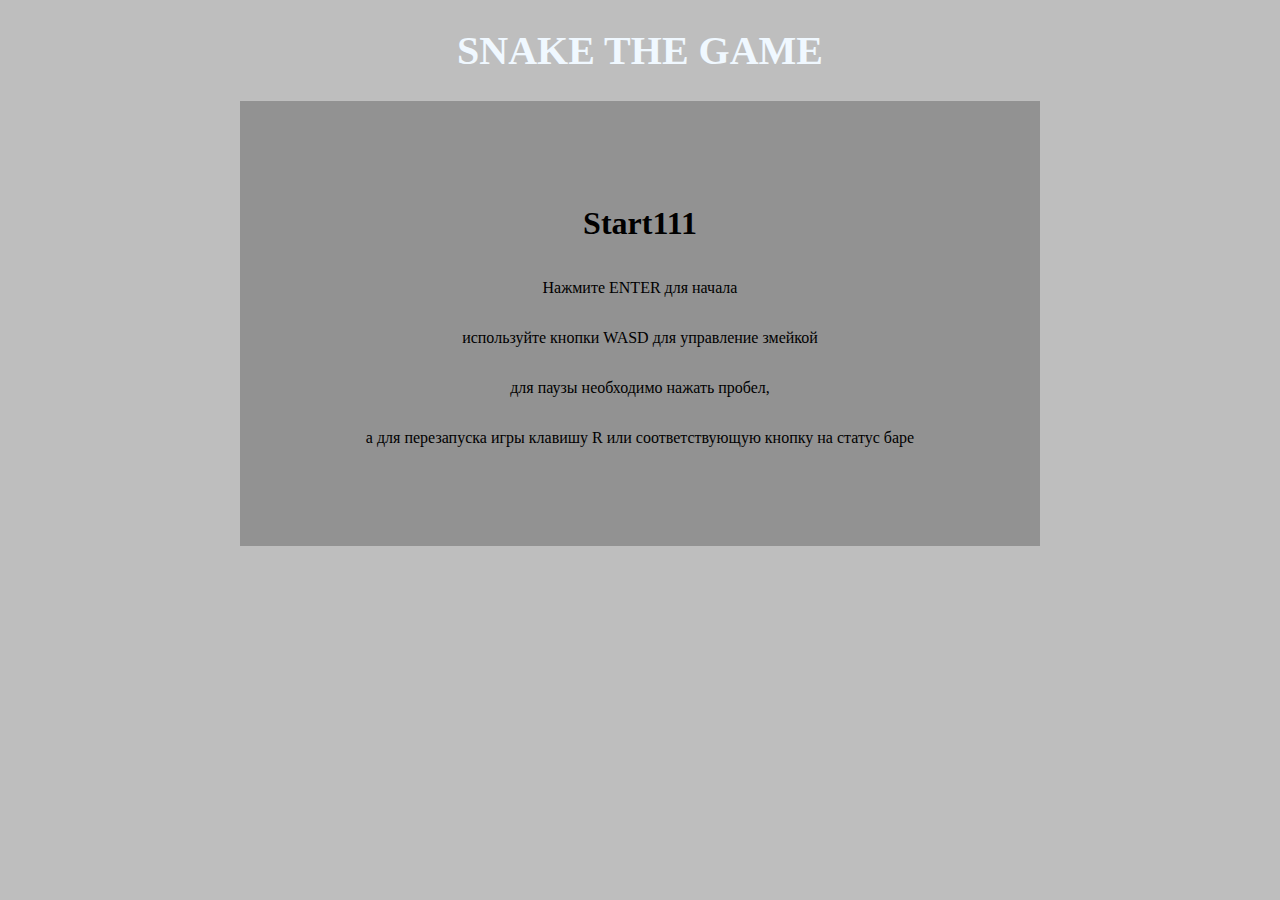
==== index.html @ 0223e716 "upload to git" ====
<!DOCTYPE html>
<html lang="en">
  <head>
    <meta charset="UTF-8" />
    <meta name="viewport" content="width=device-width, initial-scale=1.0" />
    <title>Game</title>
    <link rel="stylesheet" href="snake.css" />
    <link rel="stylesheet" href="level-gen.css" />
  </head>

  <body>
    <h1 class="game-title">Snake The Game</h1>

    <div class="game-screen">
      <canvas id="cnv"></canvas>

      <div class="start-game-screen">
        <h1>Start111</h1>
        <p>Нажмите ENTER для начала</p>
        <p>используйте кнопки WASD для управление змейкой</p>
        <p>для паузы необходимо нажать пробел,</p>
        <p>а для перезапуска игры клавишу R или соответствующую кнопку на статус баре</p>
      </div>

      <div class="game-over-screen">
        <h1>Game Over</h1>
        <h2 class="score-in-game-over-screen">Score: 0</h2>
      </div>
    </div>

    <div class="status-bar">
      <span class="left">
        Score:
        <span id="score">0</span>
      </span>
      <span class="right">
        <button id="level-gen" class="status-bar-button">Level Generator</button>
        <button id="reset-game" class="status-bar-button">Reset Game</button>
      </span>
    </div>

    <!-- Level Generator -->

    <div class="generator">
      <span class="generator-close">&times;</span>
      <h1 class="level-gen-title">Snake Level Generator</h1>
      <div id="area" class="area"></div>
      <div style="margin: 0 auto; text-align: center; padding: 10px">
        <button id="gen">Generate</button>
        <button id="reset">Resset</button>
        <label for="teleport"><input type="checkbox" id="teleport" /> Teleport</label>
      </div>
      <hr />
      <div id="out"></div>
    </div>

    <script src="snake-script.js"></script>
    <script src="level-gen.js"></script>
  </body>
</html>
---- snake.css ----
body {
	background-color: rgb(190, 190, 190);
}

.game-title {
	text-align: center;
	color: aliceblue;
	font-size: 40px;
	text-transform: uppercase;
}

.game-screen {
	position: relative;
	margin: 0 auto;
	width: 800px;
	height: 400px;
}

#cnv {
	background-color: rgb(75, 75, 75);
	display: block;
}

.start-game-screen {
	width: 800px;
	height: 445px;
	background-color: rgb(146, 146, 146);
	position: absolute;
	left: 0;
	top: 0;
	z-index: 30;
	display: flex;
	justify-content: center;
	align-items: center;
	flex-direction: column;
}

.game-over-screen {
	width: 800px;
	height: 400px;
	background-color: rgba(255, 0, 0, .7);
	position: absolute;
	left: 0;
	top: 0;
	z-index: 5;
	display: none;
	justify-content: center;
	align-items: center;
	flex-direction: column;
}

.game-over-screen h1 {
	font-size: 50px;
}

.status-bar {
	width: 800px;
	min-height: 45px;
	margin: 0 auto;
	border: 3px solid black;
	padding: 10px;
	box-sizing: border-box;
	position: relative;
}

.status-bar .left {
	position: absolute;
	left: 10px;
}

.status-bar .right {
	position: absolute;
	right: 10px;
}

.generator {
	width: 100vw;
	min-height: 100vh;
	background-color: rgb(173, 173, 173);
	display: none;
	position: absolute;
	top: 0;
	left: 0;
	z-index: 10;
}

.generator-close {
	position: absolute;
	top: 20px;
	right: 20px;
	font-size: 70px;
	color: #fff;
	cursor: pointer;
}
---- level-gen.css ----
h1.level-gen-title {
	text-align: center;
}

.area {
	text-align: center;
	display: grid;
	grid-template-columns: repeat(40, 20px);
	grid-column-gap: 2px;
	justify-content: center;
}

.box {
	width: 20px;
	height: 20px;
	margin: 1px;
	border: 1px solid black;
	border-radius: 3px;
	box-sizing: border-box;
}

.box:hover {
	border: 3px solid black;
}

.black {
	background-color: #000;
}

.teleport {
	background-color: blue;
}

.snake-gen-point{
	background-color: red;
}
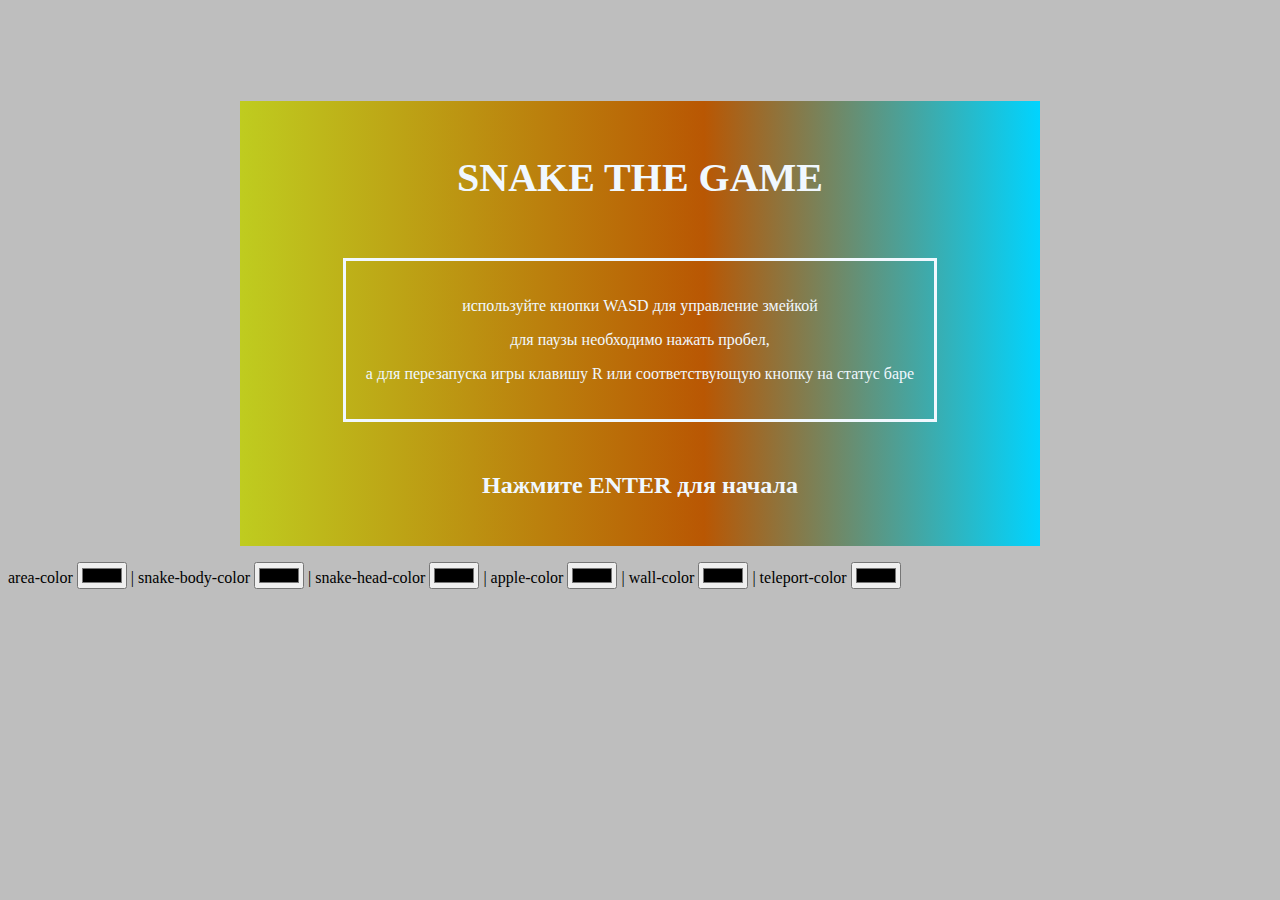
==== commit 4c8f0170: "add big world mod" ====
--- a/index.html
+++ b/index.html
@@ -1,60 +1,80 @@
 <!DOCTYPE html>
 <html lang="en">
-  <head>
-    <meta charset="UTF-8" />
-    <meta name="viewport" content="width=device-width, initial-scale=1.0" />
-    <title>Game</title>
-    <link rel="stylesheet" href="snake.css" />
-    <link rel="stylesheet" href="level-gen.css" />
-  </head>
 
-  <body>
-    <h1 class="game-title">Snake The Game</h1>
+<head>
+  <meta charset="UTF-8" />
+  <meta name="viewport" content="width=device-width, initial-scale=1.0" />
+  <title>Game</title>
+  <link rel="stylesheet" href="snake.css" />
+  <link rel="stylesheet" href="level-gen.css" />
+</head>
 
-    <div class="game-screen">
-      <canvas id="cnv"></canvas>
+<body>
+  <h1 class="game-title" style="opacity:0;">Snake The Game</h1>
 
-      <div class="start-game-screen">
-        <h1>Start111</h1>
-        <p>Нажмите ENTER для начала</p>
+  <div class="game-screen">
+    <canvas id="cnv"></canvas>
+
+    <div class="start-game-screen">
+
+      <h1 class="game-title">Snake The Game</h1>
+
+      <span class="start-screen-readme">
         <p>используйте кнопки WASD для управление змейкой</p>
         <p>для паузы необходимо нажать пробел,</p>
         <p>а для перезапуска игры клавишу R или соответствующую кнопку на статус баре</p>
-      </div>
+      </span>
 
-      <div class="game-over-screen">
-        <h1>Game Over</h1>
-        <h2 class="score-in-game-over-screen">Score: 0</h2>
-      </div>
+      <h2>Нажмите ENTER для начала</h2>
     </div>
 
-    <div class="status-bar">
-      <span class="left">
-        Score:
-        <span id="score">0</span>
-      </span>
-      <span class="right">
-        <button id="level-gen" class="status-bar-button">Level Generator</button>
-        <button id="reset-game" class="status-bar-button">Reset Game</button>
-      </span>
+    <div class="game-over-screen">
+      <h1>Game Over</h1>
+      <h2 class="score-in-game-over-screen">Score: 0</h2>
     </div>
+  </div>
 
-    <!-- Level Generator -->
+  <div class="status-bar">
+    <span class="left">
+      Score:
+      <span id="score">0</span>
+    </span>
+    <span class="right">
+      <button id="level-gen" class="status-bar-button">Level Generator</button>
+      <button id="reset-game" class="status-bar-button">Reset Game</button>
+    </span>
+  </div>
 
-    <div class="generator">
-      <span class="generator-close">&times;</span>
-      <h1 class="level-gen-title">Snake Level Generator</h1>
-      <div id="area" class="area"></div>
-      <div style="margin: 0 auto; text-align: center; padding: 10px">
-        <button id="gen">Generate</button>
-        <button id="reset">Resset</button>
-        <label for="teleport"><input type="checkbox" id="teleport" /> Teleport</label>
-      </div>
-      <hr />
-      <div id="out"></div>
+  <!-- Level Generator -->
+
+  <div class="generator">
+    <span class="generator-close">&times;</span>
+    <h1 class="level-gen-title">Snake Level Generator</h1>
+    <div id="area" class="area"></div>
+    <div style="margin: 0 auto; text-align: center; padding: 10px">
+      <button id="gen">Generate</button>
+      <button id="reset">Resset</button>
+      <label for="teleport"><input type="checkbox" id="teleport" /> Teleport</label>
+      <label for="big-world"><input type="checkbox" id="big-world" /> Big World</label>
     </div>
+    <hr />
+    <div id="out"></div>
+  </div>
 
-    <script src="snake-script.js"></script>
-    <script src="level-gen.js"></script>
-  </body>
-</html>
+  <p>
+    area-color <input type="color" name="" id="area-color"> |
+    snake-body-color <input type="color" name="" id="snake-body-color"> |
+    snake-head-color <input type="color" name="" id="snake-head-color"> |
+    apple-color <input type="color" name="" id="apple-color"> |
+    wall-color <input type="color" name="" id="wall-color"> |
+    teleport-color <input type="color" name="" id="teleport-color">
+  </p>
+
+
+
+  <script src="constants.js"></script>
+  <script src="snake-script.js"></script>
+  <script src="level-gen.js"></script>
+</body>
+
+</html>--- a/snake.css
+++ b/snake.css
@@ -1,3 +1,8 @@
+*root{
+	--color-snake-body: '#FF7373';
+	--color-snake-head: '#FF4040';
+}
+
 body {
 	background-color: rgb(190, 190, 190);
 }
@@ -17,14 +22,16 @@
 }
 
 #cnv {
-	background-color: rgb(75, 75, 75);
+	background-color: #372e51;
 	display: block;
 }
 
 .start-game-screen {
 	width: 800px;
 	height: 445px;
-	background-color: rgb(146, 146, 146);
+	/* background-color: rgb(146, 146, 146); */
+	background: rgb(191,204,31);
+	background: linear-gradient(90deg, rgba(191,204,31,1) 0%, rgba(185,87,3,1) 58%, rgba(0,212,255,1) 100%);
 	position: absolute;
 	left: 0;
 	top: 0;
@@ -33,6 +40,14 @@
 	justify-content: center;
 	align-items: center;
 	flex-direction: column;
+	color: aliceblue;
+}
+
+.start-screen-readme{
+	text-align: center;
+	margin: 30px 0;
+	border: 3px solid aliceblue;
+	padding: 20px;
 }
 
 .game-over-screen {
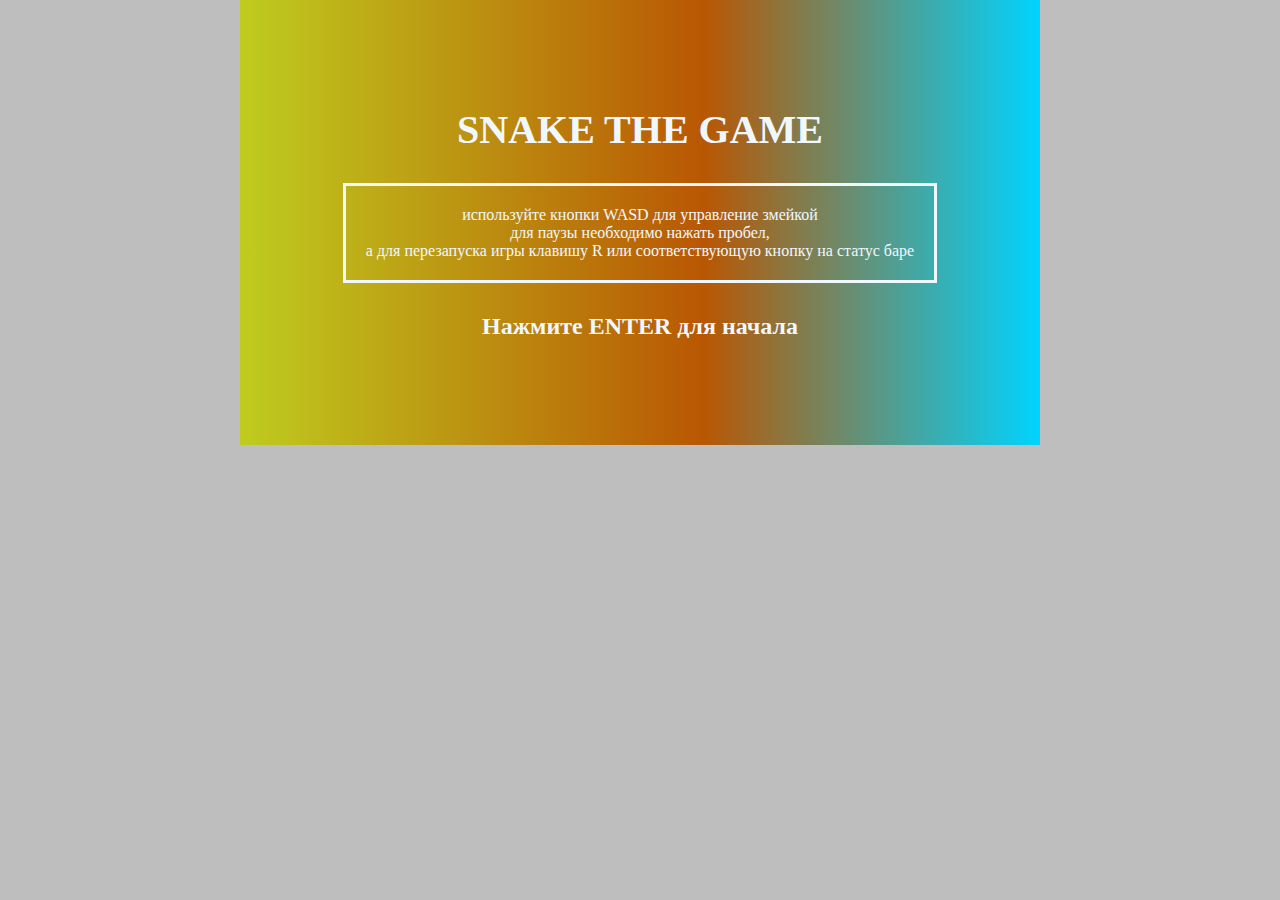
==== commit 2d581752: "add costamize color mode" ====
--- a/index.html
+++ b/index.html
@@ -10,7 +10,7 @@
 </head>
 
 <body>
-  <h1 class="game-title" style="opacity:0;">Snake The Game</h1>
+  <!-- <h1 class="game-title" style="opacity:0;">Snake The Game</h1> -->
 
   <div class="game-screen">
     <canvas id="cnv"></canvas>
@@ -40,6 +40,7 @@
       <span id="score">0</span>
     </span>
     <span class="right">
+      <button id="color-panel-btn" class="status-bar-button">Colors Setting</button>
       <button id="level-gen" class="status-bar-button">Level Generator</button>
       <button id="reset-game" class="status-bar-button">Reset Game</button>
     </span>
@@ -53,24 +54,32 @@
     <div id="area" class="area"></div>
     <div style="margin: 0 auto; text-align: center; padding: 10px">
       <button id="gen">Generate</button>
+      <button id="save-level-btn">Save Level</button>
+      <button id="load-level-btn">Load Level</button>
       <button id="reset">Resset</button>
       <label for="teleport"><input type="checkbox" id="teleport" /> Teleport</label>
       <label for="big-world"><input type="checkbox" id="big-world" /> Big World</label>
     </div>
-    <hr />
-    <div id="out"></div>
+    <hr>
+    <div id="save-levels" class="save-levels"></div>
   </div>
 
-  <p>
-    area-color <input type="color" name="" id="area-color"> |
-    snake-body-color <input type="color" name="" id="snake-body-color"> |
-    snake-head-color <input type="color" name="" id="snake-head-color"> |
-    apple-color <input type="color" name="" id="apple-color"> |
-    wall-color <input type="color" name="" id="wall-color"> |
-    teleport-color <input type="color" name="" id="teleport-color">
-  </p>
+  <div class="colors-wrapper">
+    <div id="colors" class="colors-control">
+      <label>Арена <input type="color" name="" id="area-color"></label>
+      <label>Змейка <input type="color" name="" id="snake-body-color"></label>
+      <label>Голова <input type="color" name="" id="snake-head-color"></label>
+      <label>Яблоко <input type="color" name="" id="apple-color"></label>
+      <label>Стена <input type="color" name="" id="wall-color"></label>
+      <label>Телепорт <input type="color" name="" id="teleport-color"></label>
+    </div>
+  </div>
 
-
+  <div class="save-level-screen">
+    <h1>Придумайте название для уровня</h1>
+    <input type="text" name="" id="save-level-name-input" class="save-level-name-input">
+    <button id="save-level-name-btn">Сохранить</button>
+  </div>
 
   <script src="constants.js"></script>
   <script src="snake-script.js"></script>
--- a/snake.css
+++ b/snake.css
@@ -3,8 +3,17 @@
 	--color-snake-head: '#FF4040';
 }
 
+* {
+	margin: 0;
+	padding: 0;
+	box-sizing: border-box;
+}
+
 body {
 	background-color: rgb(190, 190, 190);
+	min-height: 100vh;
+	margin-top: -30px;
+	z-index: -100;
 }
 
 .game-title {
@@ -16,9 +25,10 @@
 
 .game-screen {
 	position: relative;
-	margin: 0 auto;
+	margin: 30px auto;
 	width: 800px;
 	height: 400px;
+	z-index: 4;
 }
 
 #cnv {
@@ -69,13 +79,15 @@
 }
 
 .status-bar {
+	background-color: rgb(189, 189, 189);
 	width: 800px;
 	min-height: 45px;
-	margin: 0 auto;
+	margin: -30px auto 0;
 	border: 3px solid black;
 	padding: 10px;
 	box-sizing: border-box;
 	position: relative;
+	z-index: 3;
 }
 
 .status-bar .left {
@@ -86,6 +98,36 @@
 .status-bar .right {
 	position: absolute;
 	right: 10px;
+}
+
+.colors-wrapper {
+	width: 800px;
+	margin: 0 auto;
+	position: relative;
+	z-index: 0;
+}
+
+.colors-control {
+	width: 800px;
+	min-height: 45px;
+	background-color: rgb(189, 189, 189);
+	border: 3px solid black;
+	padding: 10px;
+	box-sizing: border-box;
+	position: absolute;
+	left: 0;
+	top: -115px;
+	transition: top .5s ease;
+}
+
+.colors-control-open{
+	left: 0;
+	top: -3px;
+}
+
+.colors-control label{
+	border: 2px solid rgb(97, 97, 97);
+	padding: 5px;
 }
 
 .generator {
@@ -106,4 +148,36 @@
 	font-size: 70px;
 	color: #fff;
 	cursor: pointer;
+}
+
+input[type="color"] {
+  border: none;
+  -webkit-appearance: none;
+  background: #fff;
+  width: 10px;
+  height: 10px;
+  border-radius: 50%;
+}
+
+/* -webkit */
+input[type="color"]::-webkit-color-swatch-wrapper {
+  padding: 0;    
+}
+
+input[type="color"]::-webkit-color-swatch {
+  border: none;  
+  border-radius: 50%;
+}
+
+
+/* firefox */
+input[type=color]::-moz-focus-inner {
+  border: none;
+  padding: 0;
+  border-radius: 50%;
+}
+
+input[type=color]::-moz-color-swatch {
+  border: none;
+  border-radius: 50%;
 }--- a/level-gen.css
+++ b/level-gen.css
@@ -33,4 +33,17 @@
 
 .snake-gen-point{
 	background-color: red;
+}
+
+.save-level-screen{
+	position: absolute;
+	top: 0;left: 0;
+	width: 100%;
+	height: 100%;
+	z-index: 50;
+	background-color: #aaa;
+	display: none;
+	flex-direction: column;
+	justify-content: center;
+	align-items: center;
 }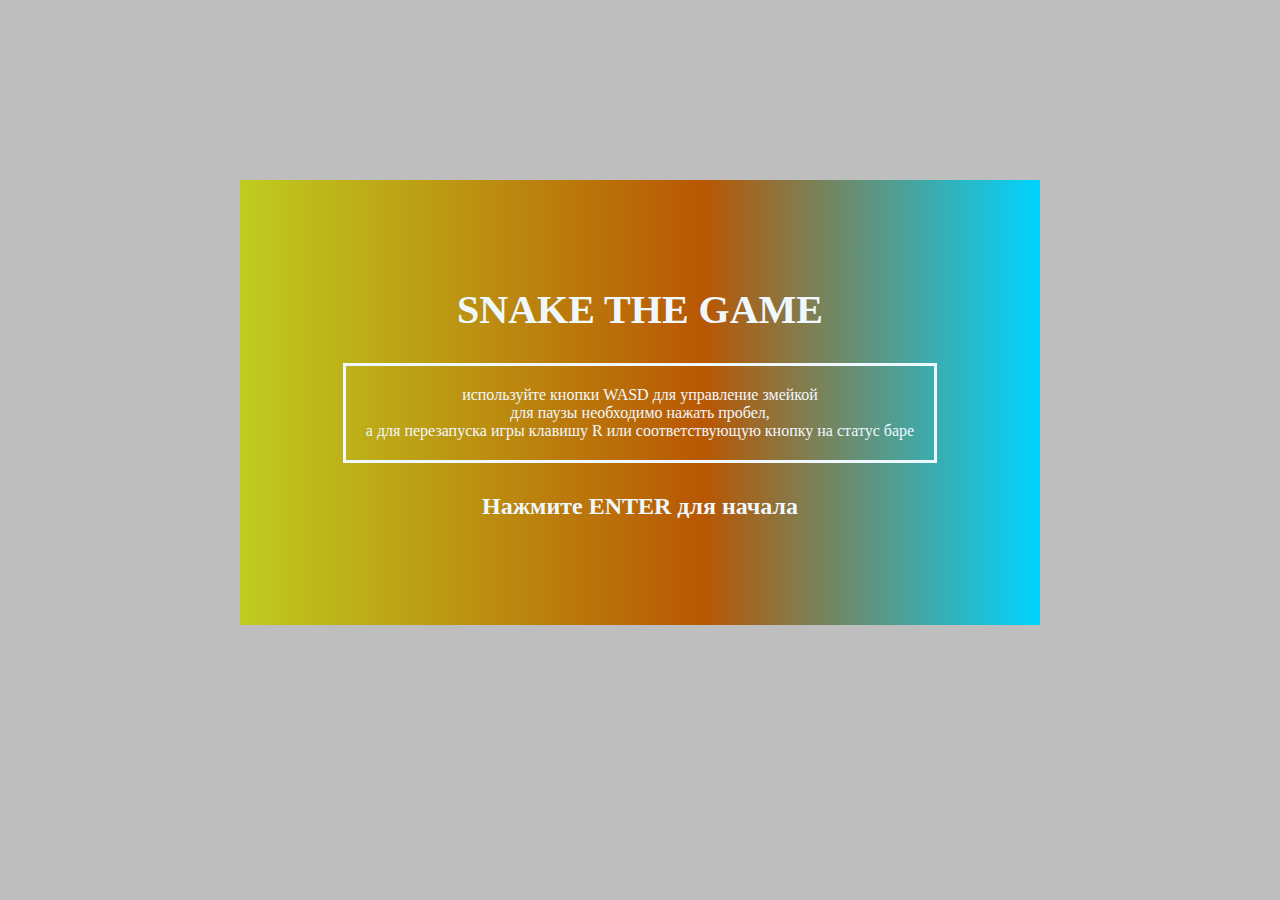
==== commit 63037704: "upgride css files" ====
--- a/index.html
+++ b/index.html
@@ -1,89 +1,90 @@
 <!DOCTYPE html>
 <html lang="en">
+  <head>
+    <meta charset="UTF-8" />
+    <meta name="viewport" content="width=device-width, initial-scale=1.0" />
+    <title>Game</title>
+    <link rel="stylesheet" href="snake.css" />
+    <link rel="stylesheet" href="level-gen.css" />
+  </head>
 
-<head>
-  <meta charset="UTF-8" />
-  <meta name="viewport" content="width=device-width, initial-scale=1.0" />
-  <title>Game</title>
-  <link rel="stylesheet" href="snake.css" />
-  <link rel="stylesheet" href="level-gen.css" />
-</head>
+  <body>
+    <!-- <h1 class="game-title" style="opacity:0;">Snake The Game</h1> -->
+    <div id="game-wrapper" class="game-wrapper">
+      <div class="game-screen">
+        <canvas id="cnv"></canvas>
 
-<body>
-  <!-- <h1 class="game-title" style="opacity:0;">Snake The Game</h1> -->
+        <div class="start-game-screen">
+          <h1 class="game-title">Snake The Game</h1>
 
-  <div class="game-screen">
-    <canvas id="cnv"></canvas>
+          <span class="start-screen-readme">
+            <p>используйте кнопки WASD для управление змейкой</p>
+            <p>для паузы необходимо нажать пробел,</p>
+            <p>а для перезапуска игры клавишу R или соответствующую кнопку на статус баре</p>
+          </span>
 
-    <div class="start-game-screen">
+          <h2>Нажмите ENTER для начала</h2>
+        </div>
 
-      <h1 class="game-title">Snake The Game</h1>
+        <div class="game-over-screen">
+          <h1>Game Over</h1>
+          <h2 class="score-in-game-over-screen">Score: 0</h2>
+        </div>
+      </div>
 
-      <span class="start-screen-readme">
-        <p>используйте кнопки WASD для управление змейкой</p>
-        <p>для паузы необходимо нажать пробел,</p>
-        <p>а для перезапуска игры клавишу R или соответствующую кнопку на статус баре</p>
-      </span>
+      <div class="status-bar">
+        <span class="left">
+          Score:
+          <span id="score">0</span>
+        </span>
+        <span class="right">
+          <button id="color-panel-btn" class="status-bar-button">Colors Setting</button>
+          <button id="level-gen" class="status-bar-button">Level Generator</button>
+          <button id="reset-game" class="status-bar-button">Reset Game</button>
+        </span>
+      </div>
 
-      <h2>Нажмите ENTER для начала</h2>
+      <!-- Level Generator -->
+
+      <div class="generator">
+        <span class="generator-close">&times;</span>
+        <h1 class="level-gen-title">Snake Level Generator</h1>
+        <div id="area" class="area"></div>
+        <div style="margin: 0 auto; text-align: center; padding: 10px">
+          <button id="gen">Generate</button>
+          <button id="reset">Resset</button>
+          <label for="teleport"><input type="checkbox" id="teleport" /> Teleport</label>
+          <label for="big-world"><input type="checkbox" id="big-world" /> Big World</label>
+          <button id="save-level-btn">Save Level</button>
+          <button id="delete-selected-levels-btn" disabled>Delete Selected Levels</button>
+          <button id="delete-all-levels-btn" disabled>Delete All Levels</button>
+        </div>
+        <hr />
+        <div id="save-levels-out" class="save-levels"></div>
+      </div>
+
+      <div class="colors-wrapper">
+        <div id="colors" class="colors-control">
+          <label>Арена <input type="color" name="" id="area-color" /></label>
+          <label>Змейка <input type="color" name="" id="snake-body-color" /></label>
+          <label>Голова <input type="color" name="" id="snake-head-color" /></label>
+          <label>Яблоко <input type="color" name="" id="apple-color" /></label>
+          <label>Стена <input type="color" name="" id="wall-color" /></label>
+          <label>Телепорт <input type="color" name="" id="teleport-color" /></label>
+        </div>
+      </div>
+
+      <div class="save-level-screen">
+        <h1>Придумайте название для уровня</h1>
+        <input type="text" name="" id="save-level-name-input" class="save-level-name-input" />
+        <span id="save-level-buttons">
+          <button id="save-level-name-btn" disabled>Сохранить</button>
+          <button id="save-level-close-btn">Отмена</button>
+        </span>
+      </div>
     </div>
-
-    <div class="game-over-screen">
-      <h1>Game Over</h1>
-      <h2 class="score-in-game-over-screen">Score: 0</h2>
-    </div>
-  </div>
-
-  <div class="status-bar">
-    <span class="left">
-      Score:
-      <span id="score">0</span>
-    </span>
-    <span class="right">
-      <button id="color-panel-btn" class="status-bar-button">Colors Setting</button>
-      <button id="level-gen" class="status-bar-button">Level Generator</button>
-      <button id="reset-game" class="status-bar-button">Reset Game</button>
-    </span>
-  </div>
-
-  <!-- Level Generator -->
-
-  <div class="generator">
-    <span class="generator-close">&times;</span>
-    <h1 class="level-gen-title">Snake Level Generator</h1>
-    <div id="area" class="area"></div>
-    <div style="margin: 0 auto; text-align: center; padding: 10px">
-      <button id="gen">Generate</button>
-      <button id="save-level-btn">Save Level</button>
-      <button id="load-level-btn">Load Level</button>
-      <button id="reset">Resset</button>
-      <label for="teleport"><input type="checkbox" id="teleport" /> Teleport</label>
-      <label for="big-world"><input type="checkbox" id="big-world" /> Big World</label>
-    </div>
-    <hr>
-    <div id="save-levels" class="save-levels"></div>
-  </div>
-
-  <div class="colors-wrapper">
-    <div id="colors" class="colors-control">
-      <label>Арена <input type="color" name="" id="area-color"></label>
-      <label>Змейка <input type="color" name="" id="snake-body-color"></label>
-      <label>Голова <input type="color" name="" id="snake-head-color"></label>
-      <label>Яблоко <input type="color" name="" id="apple-color"></label>
-      <label>Стена <input type="color" name="" id="wall-color"></label>
-      <label>Телепорт <input type="color" name="" id="teleport-color"></label>
-    </div>
-  </div>
-
-  <div class="save-level-screen">
-    <h1>Придумайте название для уровня</h1>
-    <input type="text" name="" id="save-level-name-input" class="save-level-name-input">
-    <button id="save-level-name-btn">Сохранить</button>
-  </div>
-
-  <script src="constants.js"></script>
-  <script src="snake-script.js"></script>
-  <script src="level-gen.js"></script>
-</body>
-
-</html>+    <script src="constants.js"></script>
+    <script src="snake-script.js"></script>
+    <script src="level-gen.js"></script>
+  </body>
+</html>
--- a/snake.css
+++ b/snake.css
@@ -1,153 +1,161 @@
-*root{
-	--color-snake-body: '#FF7373';
-	--color-snake-head: '#FF4040';
+*root {
+  --color-snake-body: "#FF7373";
+  --color-snake-head: "#FF4040";
 }
 
 * {
-	margin: 0;
-	padding: 0;
-	box-sizing: border-box;
+  margin: 0;
+  padding: 0;
+  box-sizing: border-box;
 }
 
 body {
-	background-color: rgb(190, 190, 190);
-	min-height: 100vh;
-	margin-top: -30px;
-	z-index: -100;
+  background-color: rgb(190, 190, 190);
+  min-height: 100vh;
+  margin-top: -30px;
+  z-index: -100;
+}
+
+.game-wrapper {
+  width: 800px;
+  /* margin: 0 auto; */
+  position: absolute;
+  top: calc(50% - 300px);
+  left: calc(50% - 400px);
 }
 
 .game-title {
-	text-align: center;
-	color: aliceblue;
-	font-size: 40px;
-	text-transform: uppercase;
+  text-align: center;
+  color: aliceblue;
+  font-size: 40px;
+  text-transform: uppercase;
 }
 
 .game-screen {
-	position: relative;
-	margin: 30px auto;
-	width: 800px;
-	height: 400px;
-	z-index: 4;
+  position: relative;
+  margin: 30px auto;
+  width: 800px;
+  height: 400px;
+  z-index: 4;
 }
 
 #cnv {
-	background-color: #372e51;
-	display: block;
+  background-color: #372e51;
+  display: block;
 }
 
 .start-game-screen {
-	width: 800px;
-	height: 445px;
-	/* background-color: rgb(146, 146, 146); */
-	background: rgb(191,204,31);
-	background: linear-gradient(90deg, rgba(191,204,31,1) 0%, rgba(185,87,3,1) 58%, rgba(0,212,255,1) 100%);
-	position: absolute;
-	left: 0;
-	top: 0;
-	z-index: 30;
-	display: flex;
-	justify-content: center;
-	align-items: center;
-	flex-direction: column;
-	color: aliceblue;
+  width: 800px;
+  height: 445px;
+  /* background-color: rgb(146, 146, 146); */
+  background: rgb(191, 204, 31);
+  background: linear-gradient(90deg, rgba(191, 204, 31, 1) 0%, rgba(185, 87, 3, 1) 58%, rgba(0, 212, 255, 1) 100%);
+  position: absolute;
+  left: 0;
+  top: 0;
+  z-index: 30;
+  display: flex;
+  justify-content: center;
+  align-items: center;
+  flex-direction: column;
+  color: aliceblue;
 }
 
-.start-screen-readme{
-	text-align: center;
-	margin: 30px 0;
-	border: 3px solid aliceblue;
-	padding: 20px;
+.start-screen-readme {
+  text-align: center;
+  margin: 30px 0;
+  border: 3px solid aliceblue;
+  padding: 20px;
 }
 
 .game-over-screen {
-	width: 800px;
-	height: 400px;
-	background-color: rgba(255, 0, 0, .7);
-	position: absolute;
-	left: 0;
-	top: 0;
-	z-index: 5;
-	display: none;
-	justify-content: center;
-	align-items: center;
-	flex-direction: column;
+  width: 800px;
+  height: 400px;
+  background-color: rgba(255, 0, 0, 0.7);
+  position: absolute;
+  left: 0;
+  top: 0;
+  z-index: 5;
+  display: none;
+  justify-content: center;
+  align-items: center;
+  flex-direction: column;
 }
 
 .game-over-screen h1 {
-	font-size: 50px;
+  font-size: 50px;
 }
 
 .status-bar {
-	background-color: rgb(189, 189, 189);
-	width: 800px;
-	min-height: 45px;
-	margin: -30px auto 0;
-	border: 3px solid black;
-	padding: 10px;
-	box-sizing: border-box;
-	position: relative;
-	z-index: 3;
+  background-color: rgb(189, 189, 189);
+  width: 800px;
+  min-height: 45px;
+  margin: -30px auto 0;
+  border: 3px solid black;
+  padding: 10px;
+  box-sizing: border-box;
+  position: relative;
+  z-index: 3;
 }
 
 .status-bar .left {
-	position: absolute;
-	left: 10px;
+  position: absolute;
+  left: 10px;
 }
 
 .status-bar .right {
-	position: absolute;
-	right: 10px;
+  position: absolute;
+  right: 10px;
 }
 
 .colors-wrapper {
-	width: 800px;
-	margin: 0 auto;
-	position: relative;
-	z-index: 0;
+  width: 800px;
+  margin: 0 auto;
+  position: relative;
+  z-index: 0;
 }
 
 .colors-control {
-	width: 800px;
-	min-height: 45px;
-	background-color: rgb(189, 189, 189);
-	border: 3px solid black;
-	padding: 10px;
-	box-sizing: border-box;
-	position: absolute;
-	left: 0;
-	top: -115px;
-	transition: top .5s ease;
+  width: 800px;
+  min-height: 45px;
+  background-color: rgb(189, 189, 189);
+  border: 3px solid black;
+  padding: 10px;
+  box-sizing: border-box;
+  position: absolute;
+  left: 0;
+  top: -115px;
+  transition: top 0.5s ease;
 }
 
-.colors-control-open{
-	left: 0;
-	top: -3px;
+.colors-control-open {
+  left: 0;
+  top: -3px;
 }
 
-.colors-control label{
-	border: 2px solid rgb(97, 97, 97);
-	padding: 5px;
+.colors-control label {
+  border: 2px solid rgb(97, 97, 97);
+  padding: 5px;
 }
 
 .generator {
-	width: 100vw;
-	min-height: 100vh;
-	background-color: rgb(173, 173, 173);
-	display: none;
-	position: absolute;
-	top: 0;
-	left: 0;
-	z-index: 10;
+  width: 100vw;
+  min-height: 100vh;
+  background-color: rgb(173, 173, 173);
+  display: none;
+  position: absolute;
+  top: 0;
+  left: 0;
+  z-index: 10;
 }
 
 .generator-close {
-	position: absolute;
-	top: 20px;
-	right: 20px;
-	font-size: 70px;
-	color: #fff;
-	cursor: pointer;
+  position: absolute;
+  top: 20px;
+  right: 20px;
+  font-size: 70px;
+  color: #fff;
+  cursor: pointer;
 }
 
 input[type="color"] {
@@ -161,23 +169,22 @@
 
 /* -webkit */
 input[type="color"]::-webkit-color-swatch-wrapper {
-  padding: 0;    
+  padding: 0;
 }
 
 input[type="color"]::-webkit-color-swatch {
-  border: none;  
+  border: none;
   border-radius: 50%;
 }
 
-
 /* firefox */
-input[type=color]::-moz-focus-inner {
+input[type="color"]::-moz-focus-inner {
   border: none;
   padding: 0;
   border-radius: 50%;
 }
 
-input[type=color]::-moz-color-swatch {
+input[type="color"]::-moz-color-swatch {
   border: none;
   border-radius: 50%;
-}+}
--- a/level-gen.css
+++ b/level-gen.css
@@ -1,49 +1,72 @@
+.generator {
+  position: fixed;
+  top: 0;
+  left: 0;
+}
+
 h1.level-gen-title {
-	text-align: center;
+  text-align: center;
 }
 
 .area {
-	text-align: center;
-	display: grid;
-	grid-template-columns: repeat(40, 20px);
-	grid-column-gap: 2px;
-	justify-content: center;
+  text-align: center;
+  display: grid;
+  grid-template-columns: repeat(40, 20px);
+  grid-column-gap: 2px;
+  justify-content: center;
 }
 
 .box {
-	width: 20px;
-	height: 20px;
-	margin: 1px;
-	border: 1px solid black;
-	border-radius: 3px;
-	box-sizing: border-box;
+  width: 20px;
+  height: 20px;
+  margin: 1px;
+  border: 1px solid black;
+  border-radius: 3px;
+  box-sizing: border-box;
 }
 
 .box:hover {
-	border: 3px solid black;
+  border: 3px solid black;
 }
 
 .black {
-	background-color: #000;
+  background-color: #000;
 }
 
 .teleport {
-	background-color: blue;
+  background-color: blue;
 }
 
-.snake-gen-point{
-	background-color: red;
+.snake-gen-point {
+  background-color: red;
 }
 
-.save-level-screen{
-	position: absolute;
-	top: 0;left: 0;
-	width: 100%;
-	height: 100%;
-	z-index: 50;
-	background-color: #aaa;
-	display: none;
-	flex-direction: column;
-	justify-content: center;
-	align-items: center;
-}+.save-level-screen {
+  position: fixed;
+  top: 0;
+  left: 0;
+  width: 100%;
+  height: 100%;
+  z-index: 50;
+  background-color: #aaa;
+  display: none;
+  flex-direction: column;
+  justify-content: center;
+  align-items: center;
+}
+
+.save-levels {
+  text-align: center;
+}
+
+.saved-level {
+  display: inline-block;
+  border: 1px solid white;
+  cursor: pointer;
+  padding: 6px;
+  margin: 5px;
+}
+
+.saved-level-checked {
+  border: 1px solid red;
+}
